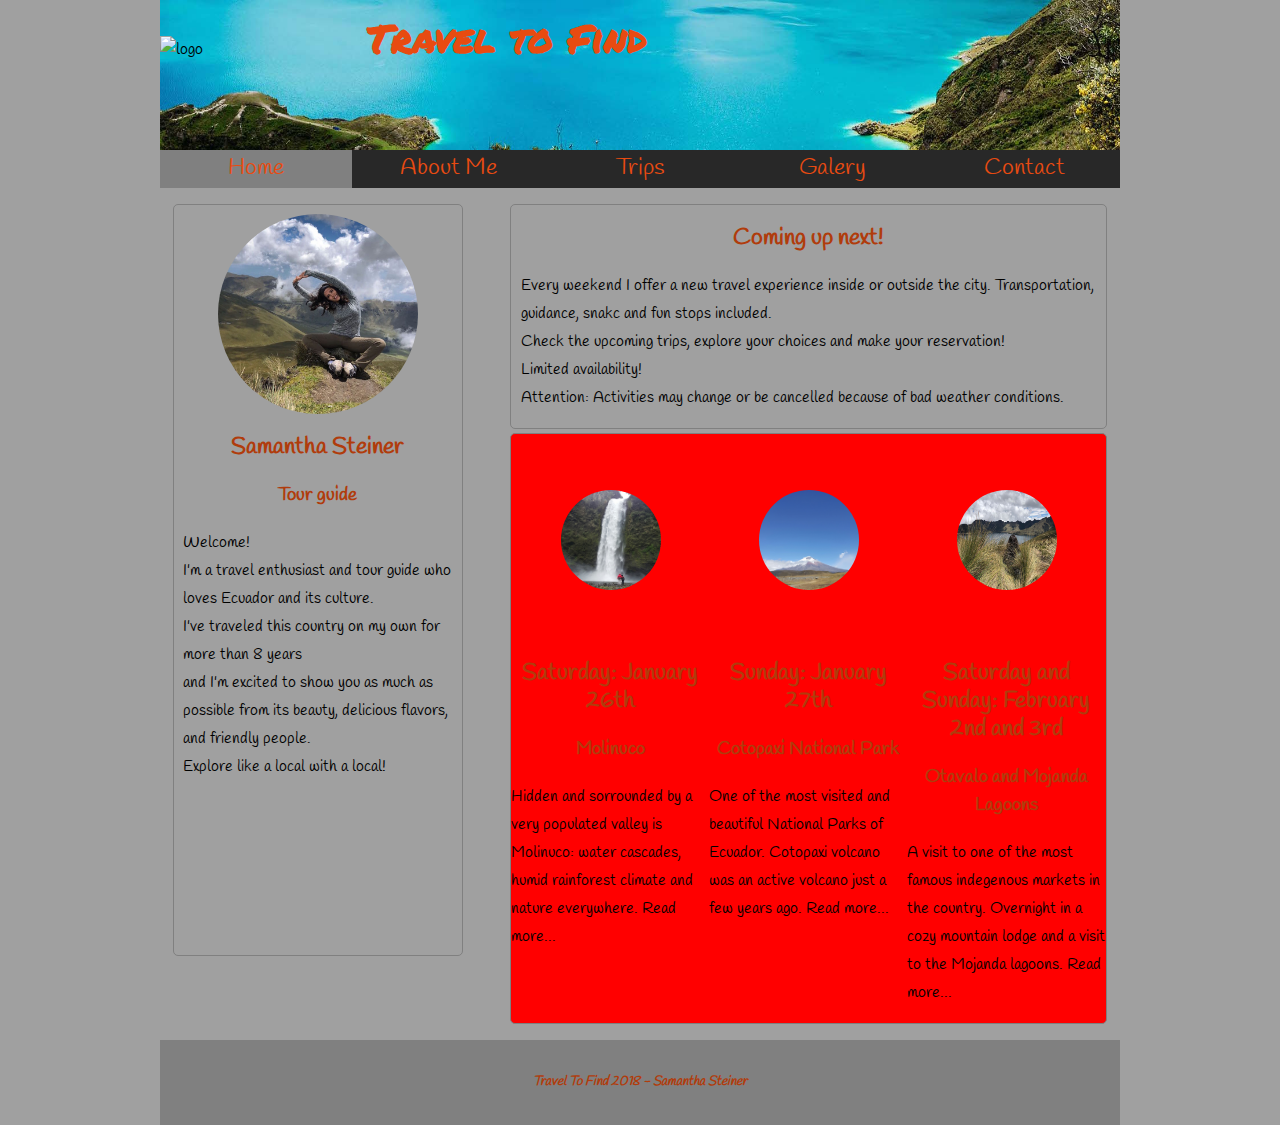
==== index.html @ d4b28c06 "first commit" ====
<!DOCTYPE html>
<html>
<head>
	<meta charset="utf-8">
	<meta http-equiv="X-UA-Compatible" content="IE=edge">
	<title>Home</title>
	<link href="fuentes/https://fonts.googleapis.com/css?family=Handlee|Permanent+Marker" rel="stylesheet">
	<link rel="stylesheet" href="css/normalize.css">
	<link rel="stylesheet" href="css/traveltofind.css">

</head>
<body>
	<div class="holder">
		<header>
				<img src="img/general/" alt="logo">
			<h1>Travel to Find</h1>
		</header>
	</div>
	<nav>
		<ul>
			<li><a class="activo" href="index.html" title="Home">Home</a></li><li><a href="aboutme.html" title="About Me">About Me</a></li><li><a href="#" title="Trips">Trips</a></li><li><a href="#" title="Galery">Galery</a></li><li><a href="#" title="Contact">Contact</a></li>

		</ul>
	</nav>
	<section>
		
		<div class="columna">
			<img src="img/homepage/personal.jpg" alt="samantha">
			<h2>Samantha Steiner</h2>
			<h3>Tour guide</h3>
			<p>Welcome!</br>
			I'm a travel enthusiast and tour guide who loves Ecuador and its culture. </br>
			I've traveled this country on my own for more than 8 years </br> and I'm excited to show you as much as possible from its beauty, delicious flavors, and friendly people. </br> 
			Explore like a local with a local!
			</p>
		</div>
		<div class="noticias">
			<h2>Coming up next!</h2>
			<p>Every weekend I offer a new travel experience inside or outside the city. Transportation, guidance, snakc and fun stops included. </br>Check the upcoming trips, explore your choices and make your reservation! </br>
			Limited availability!</br>
			Attention: Activities may change or be cancelled because of bad weather conditions.
			</p>

		</div>
	</section>
	<section class="contenedor">
		<div class="viaje">
			<img src="img/galeria/molinuco1.jpg" alt="molinuco" width="200" height="200">
			<h2>Saturday: January 26th</h2>
			<h3>Molinuco</h3>
			<p>Hidden and sorrounded by a very populated valley is Molinuco: water cascades, humid rainforest climate and nature everywhere. Read more...</p>	
		</div>
		<div class="viaje">
			<img src="img/galeria/cotopaxi1.jpg" alt="cotopaxi" width="200" height="200">
			<h2>Sunday: January 27th</h2>
			<h3>Cotopaxi National Park</h3>
			<p>One of the most visited and beautiful National Parks of Ecuador. Cotopaxi volcano was an active volcano just a few years ago. Read more...</p>	
		</div>
		<div class="viaje">
			<img src="img/galeria/mojanda1.jpg" alt="cotopaxi" width="200" height="200">
			<h2>Saturday and Sunday: February 2nd and 3rd</h2>
			<h3> Otavalo and Mojanda Lagoons</h3>
			<p>A visit to one of the most famous indegenous markets in the country. Overnight in a cozy mountain lodge and a visit to the Mojanda lagoons. Read more...</p>	
		</div>
		
	</section>
	<footer>
		<h5> Travel To Find 2018 - Samantha Steiner</h5>
	</footer>


</body>
</html>
---- css/traveltofind.css ----
/* font-family: 'Permanent Marker', cursive;
font-family: 'Handlee', cursive;*/
/*a0a0a0 color de fondo gris*/
/*e84b11 color titulo naranja*/
/* b03c0c color terracota titulos secundarios*/
@font-face {
    font-family: 'handleeregular';
    src: url('../fuente/handlee-regular-webfont.woff2') format('woff2'),
         url('../fuente/handlee-regular-webfont.woff') format('woff');
    font-weight: normal;
    font-style: normal;

}

@font-face {
    font-family: 'permanent_markerregular';
    src: url('../fuente/permanentmarker-regular-webfont.woff2') format('woff2'),
         url('../fuente/permanentmarker-regular-webfont.woff') format('woff');
    font-weight: normal;
    font-style: normal;

}
body{
	font-family: 'handleeregular','permanent_markerregular';
	font-size: 16px;
	line-height: 28px;
	background-color: #a0a0a0;
	color: black;
	width: 960px;
	padding: 0;
	margin: 0 auto;
}
.holder{
	align-content: center;
}
header{
	background: url(../img/general/encabezado2.jpg);
	background-size: cover;
	padding: 0;
	height: 150px;
	width: 100%;
}
.fondo{
	margin: 0 auto;
}
header h1{
	color: #e84b11;
	font-family: 'permanent_markerregular';
	font-size: 2.5em;
	font-style: bold;
	display: inline-block;
	position: relative;
	margin-left: 4em;
}
nav{
	background-color: rgb(0,0,0,0.5);
	margin-bottom: 0.2em;
}
nav ul{
	list-style: none;
	margin-top: 0;
	padding: 0;

}
nav ul li{
	display: inline-block;
	width: 20%;
}

nav ul li a{
	color: #e84b11;
	background-color: rgb(0,0,0,0.5);
	font-size: 1.5em;
	text-decoration: none;
	padding:0.2em 0.4em;
	text-align: center;
	display: block;
	transition: all 0.3s ease;
}
nav ul li a:hover{
	background-color: gray;

}
nav ul li a.activo{
	background-color: gray;
}
.columna{
	width: 30%;
	height: 750px;
	float: left;
	margin-left: 0.8em;
	margin-bottom: 1em;
	border: 1px solid gray;
	border-radius: 5px;

}
.columna img{
	width: 200px;
	height: 200px;
	border-radius: 50%;
	display: block;
	margin: auto;
	margin-top: 0.6em;
}
.columna h2, .columna h3, .noticias h2, .noticias h3, .viaje h2, .viaje h3{
	text-align: center;
	color: #b03c0c;
}
.columna p{
	margin-left: 0.6em;
}
.noticias{
	width: 62%;
	float: right;
	margin-left: 0.2em;
	margin-right: 0.8em;
	margin-bottom: 0.2em;
	border: 1px solid gray;
	border-radius: 5px;

}
.noticias p{
	margin-left: 0.6em
}
.contenedor{
	width: 62%;
	background-color: red;
	float: right;
	margin-left: 0.2em;
	margin-right: 0.8em;
	margin-bottom: 1em;
	border: 1px solid gray;
	border-radius: 5px;
}
.viaje{
	width: 33.3%;
	background-size: cover;
	float: left;
	padding: 0;
	margin: 0;
	transition: all 0.3 ease;
}
.viaje img{
	border-radius: 50%;
	display: block;
	margin: 0;
	padding: 0;
	margin-top: 0.4em;
	transform: scale(0.5);
	transition: all 0.3 ease;
}
.viaje:hover{
	background: gray;
	background-size: cover;
	border-radius: 10px;
	cursor: pointer;
	padding: 0;
	margin: 0;
}
.viaje:hover img{
	transform: scale(0.8);
	padding: 0;
}
.viaje:hover h2, .viaje:hover h3{
	color: #86153c;
	transform: scale(1);
}



footer{
	background-color: grey;
	clear: both;
	font-style: italic;
	text-align: center;
	padding: 0.4em 0;
	margin-top: 0.4em;
}
footer h5{
	color: #b03c0c;
	text-align: center;
}

/*fin pagina home*/
/* incio pagina about me*/
.conocimientos{
	border: 1px solid #ddd;
	border-radius: 0.7em;
	margin: 1em 0;
	padding: 1em;
	overflow: hidden;
}
.conocimientos figure{
	display: inline-block;
}
.conocimientos figure img{
	border-radius: 0.8em;
}
.conocimientos .info{
	width: 75%;
}

.conocimientos .info h3{
	color: #b03c0c;
	margin: 0 0 1em;
	border-bottom: 1px solid grey;
	padding-bottom: 0.5em;
}
.conocimientos .info p{
	line-height: 1.2em;
	font-size: 1.2em;
}
.conocimientos h3{
	font-size: 1.5em;
}
.conocimientos:nth-child(odd) figure{
	float: left;
	margin: 0 1em 0 0;
}
.conocimientos:nth-child(odd) .info{
	float: right;
}
.conocimientos:nth-child(even) figure{
	float: right;
	margin: 0 1em 0 0;
}
.conocimientos:nth-child(even) .info{
	float: left;
}
/* fin pagina about me*/
/*inicio pagina trips*/

.fecha{
	width:20%;
	background-color: green;
	/*height: 200px*/
	float: left;
	margin: 30em 0;
	padding: 0;

}

.fecha img{
	width:100px;
	height: 100px;
	border-radius: 50%;
	display: block;
	margin: 0 auto;
	padding: 0;
}
.fecha h3, .fecha h4, .trip h2, .trip h3, .trip h4{
	color: #b03c0c;
	text-align: center;
}
.trip{
	width: 75%;
	padding: 0 1em;
	float: right;
	border: 1px solid white;
	border-radius: 0.7em;
	margin: 1em 0;
	overflow: hidden;
}
.trip img{
	border-radius: 0.7em;
	display: block;
	padding: 0.4em 1.8em;

}
.fototrip{
	float: left;
}







/*fin pagina trips */
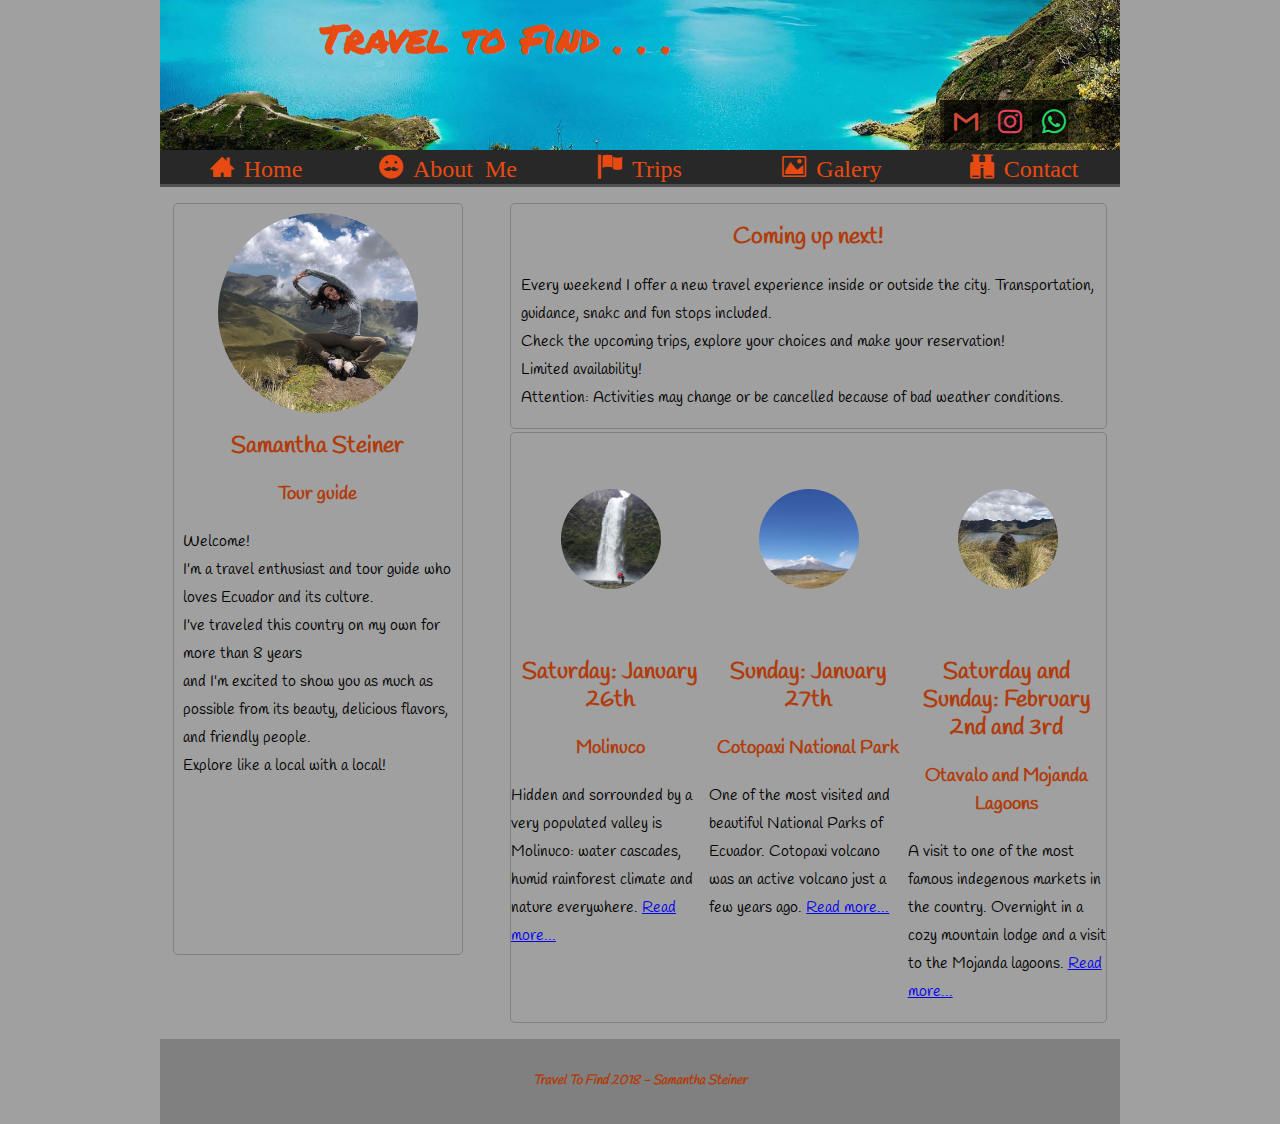
==== commit 8bc04798: "actualizacion" ====
--- a/index.html
+++ b/index.html
@@ -3,6 +3,7 @@
 <head>
 	<meta charset="utf-8">
 	<meta http-equiv="X-UA-Compatible" content="IE=edge">
+	<meta name="viewport" content="width=device-width, initial-scale=1, maximum-scale=1" />
 	<title>Home</title>
 	<link href="fuentes/https://fonts.googleapis.com/css?family=Handlee|Permanent+Marker" rel="stylesheet">
 	<link rel="stylesheet" href="css/normalize.css">
@@ -12,13 +13,20 @@
 <body>
 	<div class="holder">
 		<header>
-				<img src="img/general/" alt="logo">
-			<h1>Travel to Find</h1>
+			<h1>Travel to Find . . .</h1>
+				<nav>
+					<ul>
+						<li><a class="icon-gmail" href="mailto:traveltofind@gmail.com?subject=Information=Hi! I want to reciebe more info about the upcoming trips!" title="gmail"></a></li>
+						<li><a class="icon-instagram" href="https://www.instagram.com/traveltofind365" title="instagram"></a></li>
+						<li><a class="icon-whatsapp" href="https://api.whatsapp.com/send?phone=+593995930857" title="whatsapp"></a></li>
+
+					</ul>
+				</nav>
 		</header>
 	</div>
 	<nav>
 		<ul>
-			<li><a class="activo" href="index.html" title="Home">Home</a></li><li><a href="aboutme.html" title="About Me">About Me</a></li><li><a href="#" title="Trips">Trips</a></li><li><a href="#" title="Galery">Galery</a></li><li><a href="#" title="Contact">Contact</a></li>
+			<li><a  class="icon-home" href="index.html" title="Home">Home</a></li><li><a class="icon-aboutme" href="aboutme.html" title="About Me">About Me</a></li><li><a class="icon-trips" href="trips.html" title="Trips">Trips</a></li><li><a class="icon-galery" href="galery.html" title="Galery">Galery</a></li><li><a class="icon-contact" href="contact.html" title="Contact">Contact</a></li>
 
 		</ul>
 	</nav>
@@ -48,19 +56,19 @@
 			<img src="img/galeria/molinuco1.jpg" alt="molinuco" width="200" height="200">
 			<h2>Saturday: January 26th</h2>
 			<h3>Molinuco</h3>
-			<p>Hidden and sorrounded by a very populated valley is Molinuco: water cascades, humid rainforest climate and nature everywhere. Read more...</p>	
+			<p>Hidden and sorrounded by a very populated valley is Molinuco: water cascades, humid rainforest climate and nature everywhere. <a href="trips.html#primero"> Read more...</a> </p>	
 		</div>
 		<div class="viaje">
 			<img src="img/galeria/cotopaxi1.jpg" alt="cotopaxi" width="200" height="200">
 			<h2>Sunday: January 27th</h2>
 			<h3>Cotopaxi National Park</h3>
-			<p>One of the most visited and beautiful National Parks of Ecuador. Cotopaxi volcano was an active volcano just a few years ago. Read more...</p>	
+			<p>One of the most visited and beautiful National Parks of Ecuador. Cotopaxi volcano was an active volcano just a few years ago. <a href="trips.html#segundo"> Read more...</a></p>	
 		</div>
 		<div class="viaje">
-			<img src="img/galeria/mojanda1.jpg" alt="cotopaxi" width="200" height="200">
+			<img src="img/galeria/mojanda1.jpg" alt="mojanda" width="200" height="200">
 			<h2>Saturday and Sunday: February 2nd and 3rd</h2>
 			<h3> Otavalo and Mojanda Lagoons</h3>
-			<p>A visit to one of the most famous indegenous markets in the country. Overnight in a cozy mountain lodge and a visit to the Mojanda lagoons. Read more...</p>	
+			<p>A visit to one of the most famous indegenous markets in the country. Overnight in a cozy mountain lodge and a visit to the Mojanda lagoons. <a href="trips.html#tercero"> Read more...</a></p>	
 		</div>
 		
 	</section>
--- a/css/traveltofind.css
+++ b/css/traveltofind.css
@@ -3,6 +3,37 @@
 /*a0a0a0 color de fondo gris*/
 /*e84b11 color titulo naranja*/
 /* b03c0c color terracota titulos secundarios*/
+
+/*iconos*/
+
+@font-face {
+  font-family: 'icomoon';
+  src:  url('../icomoon/fonts/icomoon.eot?b9xp4n');
+  src:  url('../icomoon/fonts/icomoon.eot?b9xp4n#iefix') format('embedded-opentype'),
+    url('../icomoon/fonts/icomoon.ttf?b9xp4n') format('truetype'),
+    url('../icomoon/fonts/icomoon.woff?b9xp4n') format('woff'),
+    url('../icomoon/fonts/icomoon.svg?b9xp4n#icomoon') format('svg');
+  font-weight: normal;
+  font-style: normal;
+}
+
+[class^="icon-"], [class*=" icon-"] {
+  /* use !important to prevent issues with browser extensions that change fonts */
+  font-family: 'icomoon' !important;
+  speak: none;
+  font-style: normal;
+  font-weight: normal;
+  font-variant: normal;
+  text-transform: none;
+  line-height: 1;
+
+  /* Better Font Rendering =========== */
+  -webkit-font-smoothing: antialiased;
+  -moz-osx-font-smoothing: grayscale;
+}
+
+/*fin iconos*/
+
 @font-face {
     font-family: 'handleeregular';
     src: url('../fuente/handlee-regular-webfont.woff2') format('woff2'),
@@ -52,6 +83,36 @@
 	position: relative;
 	margin-left: 4em;
 }
+
+header nav{
+	margin-top: 100px;
+	float: right;
+	background-color: rgb(0,0,0,0.5);
+
+}
+
+header nav ul{
+	list-style: none;
+	margin: 0;
+	padding: 0;
+}
+
+header nav ul li{
+	display: inline-block;
+	margin-left: 4px;
+}
+
+header nav ul li a{
+	text-decoration: none;
+	padding: 0.4em 0.4em 0.4em 0.4em;
+	display: block;
+	cursor: pointer;
+}
+
+header nav ul li a:hover{
+	background-color: rgba(0,0,0,0.1);
+}
+
 nav{
 	background-color: rgb(0,0,0,0.5);
 	margin-bottom: 0.2em;
@@ -80,9 +141,6 @@
 nav ul li a:hover{
 	background-color: gray;
 
-}
-nav ul li a.activo{
-	background-color: gray;
 }
 .columna{
 	width: 30%;
@@ -124,7 +182,6 @@
 }
 .contenedor{
 	width: 62%;
-	background-color: red;
 	float: right;
 	margin-left: 0.2em;
 	margin-right: 0.8em;
@@ -133,7 +190,7 @@
 	border-radius: 5px;
 }
 .viaje{
-	width: 33.3%;
+	width: 33.32%;
 	background-size: cover;
 	float: left;
 	padding: 0;
@@ -184,7 +241,7 @@
 /*fin pagina home*/
 /* incio pagina about me*/
 .conocimientos{
-	border: 1px solid #ddd;
+	border: 1px solid gray;
 	border-radius: 0.7em;
 	margin: 1em 0;
 	padding: 1em;
@@ -232,7 +289,6 @@
 
 .fecha{
 	width:20%;
-	background-color: green;
 	/*height: 200px*/
 	float: left;
 	margin: 30em 0;
@@ -256,14 +312,14 @@
 	width: 75%;
 	padding: 0 1em;
 	float: right;
-	border: 1px solid white;
+	border: 1px solid gray;
 	border-radius: 0.7em;
 	margin: 1em 0;
 	overflow: hidden;
 }
 .trip img{
-	border-radius: 0.7em;
 	display: block;
+	border-radius: 5px;
 	padding: 0.4em 1.8em;
 
 }
@@ -271,12 +327,280 @@
 	float: left;
 }
 
-
-
-
+.botonf{
+	clear: both;
+	padding: 0 auto;
+	margin: 0 auto;
+	text-align: center;
+}
+
+.boton{
+	display: inline-block;
+	padding: 0.2em 2em;
+	text-align: center;
+	color: #b03c0c;
+	text-decoration: none;
+	font-size: 1em; 
+	background-color: #ddd;
+	border-radius: 5px;
+	border: 1px solid grey;
+}
 
 
 
 /*fin pagina trips */
 
-
+/*inicio pagina galeria*/
+.galeria .foto{
+float: left;
+margin: 1em 0 1em 2.5%;
+padding: 0.3em;
+box-sizing: border-box;
+}
+
+.galeria .foto img{
+	display: block;
+	border-radius: 5px;
+}
+
+.view{
+   margin: 10px;
+   float: left;
+   overflow: hidden;
+   position: relative;
+   text-align: center;
+   cursor: default;
+}
+.view .mascara{
+   width: 400px;
+   height: 350px;
+   position: absolute;
+   overflow: hidden;
+   top: 0;
+   left: 0;
+}
+
+.view img{
+   display: block;
+   position: relative;
+}
+.view h3 {
+   color: #b03c0c;
+   text-align: center;
+   position: relative;
+   font-size: 1.2em;
+   padding: 10px;
+   background: gray;
+   margin: 20px 0 0 0;
+}
+.view p {
+   font-size: 1em;
+   position: relative;
+   color: black;
+   padding: 10px 20px 20px;
+   text-align: center;
+}
+
+.view-first img{
+   -webkit-transition: all 0.2s linear;
+   -moz-transition: all 0.2s linear;
+   -o-transition: all 0.2s linear;
+   -ms-transition: all 0.2s linear;
+   transition: all 0.2s linear;
+}
+.view-first .mascara{
+   -ms-filter: "progid: DXImageTransform.Microsoft.Alpha(Opacity=0)";
+   filter: alpha(opacity=0);
+   opacity: 0;
+   background-color: grey;
+   -webkit-transition: all 0.4s ease-in-out;
+   -moz-transition: all 0.4s ease-in-out;
+   -o-transition: all 0.4s ease-in-out;
+   -ms-transition: all 0.4s ease-in-out;
+   transition: all 0.4s ease-in-out;
+}
+
+.view-first h3{
+   -webkit-transform: translateY(-100px);
+   -moz-transform: translateY(-100px);
+   -o-transform: translateY(-100px);
+   -ms-transform: translateY(-100px);
+   transform: translateY(-100px);
+   -ms-filter: "progid: DXImageTransform.Microsoft.Alpha(Opacity=0)";
+   filter: alpha(opacity=0);
+   opacity: 0;
+   -webkit-transition: all 0.2s ease-in-out;
+   -moz-transition: all 0.2s ease-in-out;
+   -o-transition: all 0.2s ease-in-out;
+   -ms-transition: all 0.2s ease-in-out;
+   transition: all 0.2s ease-in-out;
+}
+.view-first p{
+   -webkit-transform: translateY(100px);
+   -moz-transform: translateY(100px);
+   -o-transform: translateY(100px);
+   -ms-transform: translateY(100px);
+   transform: translateY(100px);
+   -ms-filter: "progid: DXImageTransform.Microsoft.Alpha(Opacity=0)";
+   filter: alpha(opacity=0);
+   opacity: 0;
+   -webkit-transition: all 0.2s linear;
+   -moz-transition: all 0.2s linear;
+   -o-transition: all 0.2s linear;
+   -ms-transition: all 0.2s linear;
+   transition: all 0.2s linear;
+}
+
+.view-first:hover .mascara{
+   -ms-filter: "progid: DXImageTransform.Microsoft.Alpha(Opacity=100)";
+   filter: alpha(opacity=100);
+   opacity: 0.8;
+}
+.view-first:hover h3,
+.view-first:hover p{
+   -ms-filter: "progid: DXImageTransform.Microsoft.Alpha(Opacity=100)";
+   filter: alpha(opacity=100);
+   opacity: 1;
+   -webkit-transform: translateY(0px);
+   -moz-transform: translateY(0px);
+   -o-transform: translateY(0px);
+   -ms-transform: translateY(0px);
+   transform: translateY(0px);
+}
+.view-first:hover p {
+   -webkit-transition-delay: 0.1s;
+   -moz-transition-delay: 0.1s;
+   -o-transition-delay: 0.1s;
+   -ms-transition-delay: 0.1s;
+   transition-delay: 0.1s;
+}
+
+
+/*fin pagina galeria*/
+
+/*inicio pagina contacto*/
+
+.formulario{
+	padding: 0 auto;
+	margin-left: 0;
+}
+
+label{
+	vertical-align: top;
+	width: 100%;
+}
+
+.formulario label{
+	text-align: top;
+	padding: 0;
+	width: 80%;
+	margin-left: 1.8em;
+	display: inline-block;
+}
+
+.formulario input{
+	background-color: #ddd;
+	border-radius: 5px;
+	border: 1px solid grey;
+	font-size: 1em;
+	padding: 0.4em 0.6em;
+	margin-left: 1.8em;
+	width: 80%;
+}
+.formulario textarea{
+	height: 200px;
+	width: 80%;
+	margin-left: 1.8em;
+	background-color: #ddd;
+	border-radius: 5px;
+	border: 1px solid grey;
+	resize: none;
+	float: left;
+}
+select{
+	background-color: #ddd;
+	border-radius: 5px;
+	border: 1px solid grey;
+	margin-left: 1.8em;
+	padding: 0.4em 0.6em;
+	cursor: pointer;
+}
+
+.formulario input[type="submit"]{
+	background-color: #ddd;
+	border-radius: 5px;
+	border: 1px solid grey;
+	width:150px;
+	font-size: 1em;
+	padding: 0.4em 0.2em;
+	margin-top: 0.6em;
+	text-align: center;
+	cursor: pointer;
+}
+
+.formulario .acciones{
+	clear: both;
+	text-align: center;
+
+}
+.contactar{
+	clear: both;
+	padding:0;
+	overflow: hidden;
+}
+.con{
+	float: left;
+	width:32%;
+	padding: 0.2em 0.2em;
+	margin: 0.2em 0.2em;
+	text-align: center;
+	display: inline-block;
+}
+.con a{
+	align-items: center;
+	text-decoration: none;
+}
+
+
+
+/*fin pagina contacto*/
+
+
+/* iconos */
+
+.icon-gmail:before, .icon-instagram:before, .icon-whatsapp:before, .icon-home:before, .icon-galery:before, 
+.icon-contact:before, .icon-trips:before, .icon-aboutme:before{
+	font-family: 'icomoon';
+	margin-right: 10px;
+}
+
+.icon-gmail:before {
+  content: "\e900";
+  color: #d14836;
+}
+.icon-instagram:before {
+  content: "\e901";
+  color: #e4405f;
+}
+.icon-whatsapp:before {
+  content: "\e902";
+  color: #25d366;
+}
+.icon-home:before {
+  content: "\e903";
+}
+.icon-galery:before {
+  content: "\e90d";
+}
+.icon-contact:before {
+  content: "\e985";
+}
+.icon-trips:before {
+  content: "\e9cc";
+}
+.icon-aboutme:before {
+  content: "\e9fa";
+}
+/* fin iconos*/
+
+
